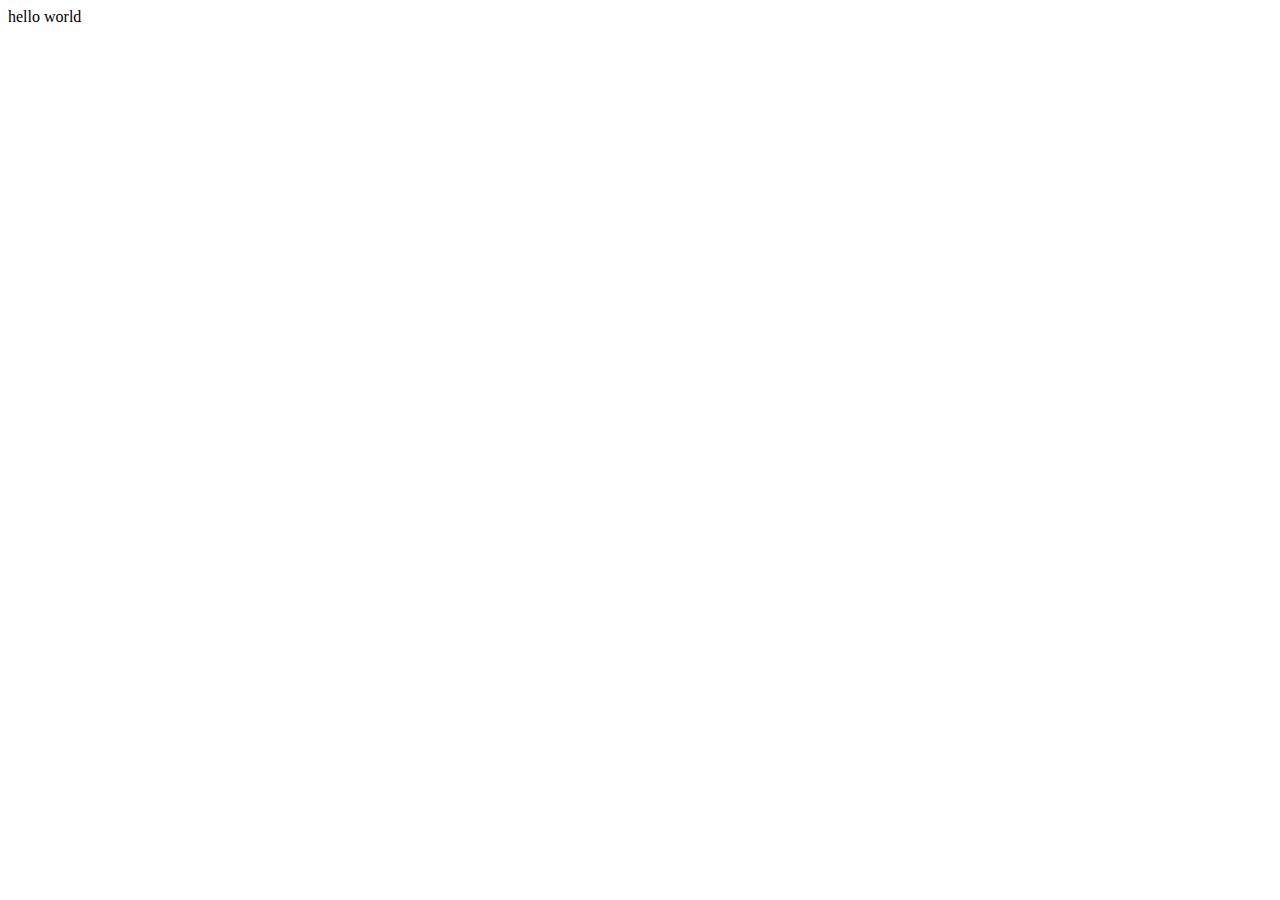
==== tes.html @ 961343cd "menambah text" ====
<!DOCTYPE html>
<html lang="en">
<head>
    <meta charset="UTF-8">
    <meta http-equiv="X-UA-Compatible" content="IE=edge">
    <meta name="viewport" content="width=device-width, initial-scale=1.0">
    <title>Document</title>
</head>
<body>
    hello world
</body>
</html>
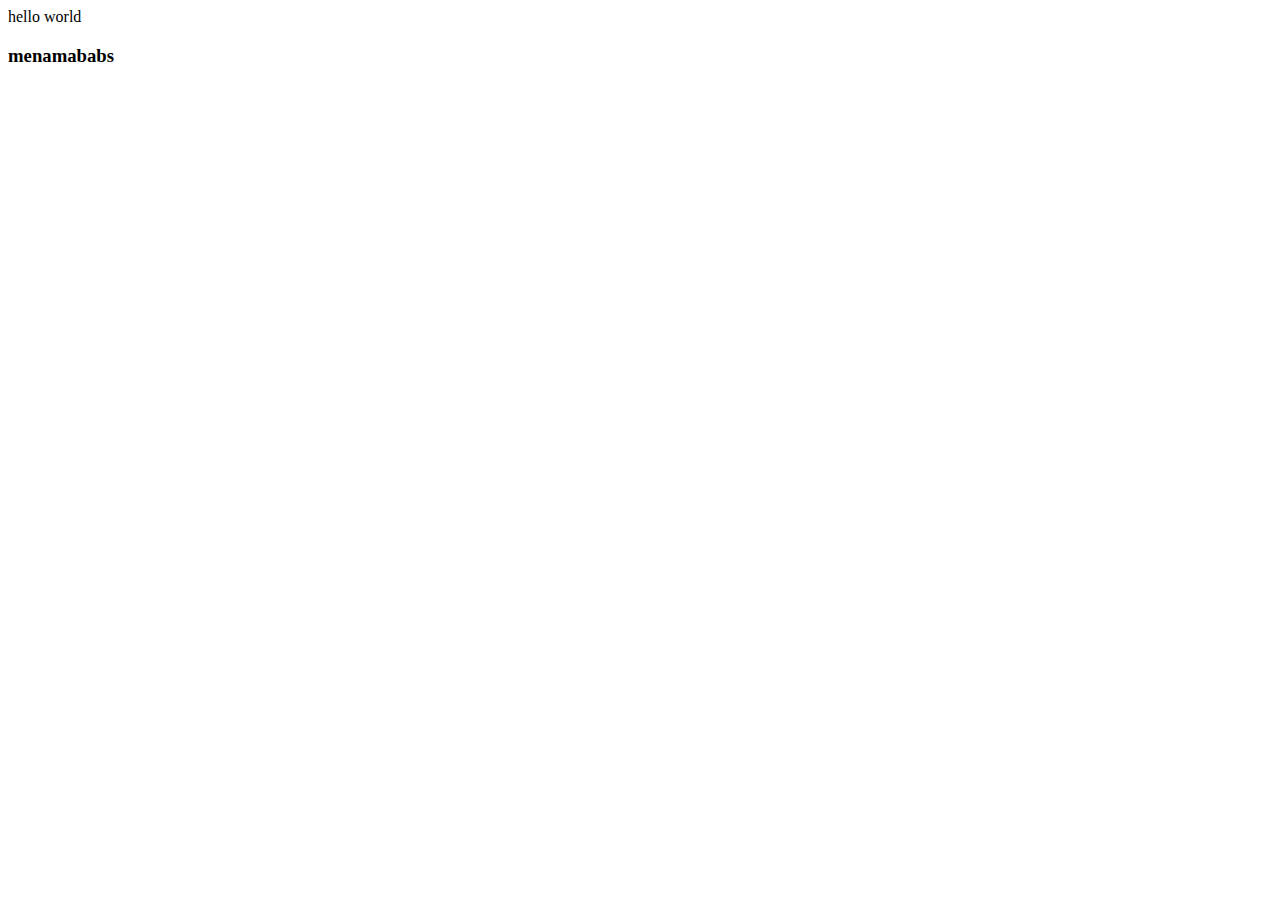
==== commit d47f9cd0: "menambah text" ====
--- a/tes.html
+++ b/tes.html
@@ -8,5 +8,6 @@
 </head>
 <body>
     hello world
+    <h3>menamababs</h3>
 </body>
 </html>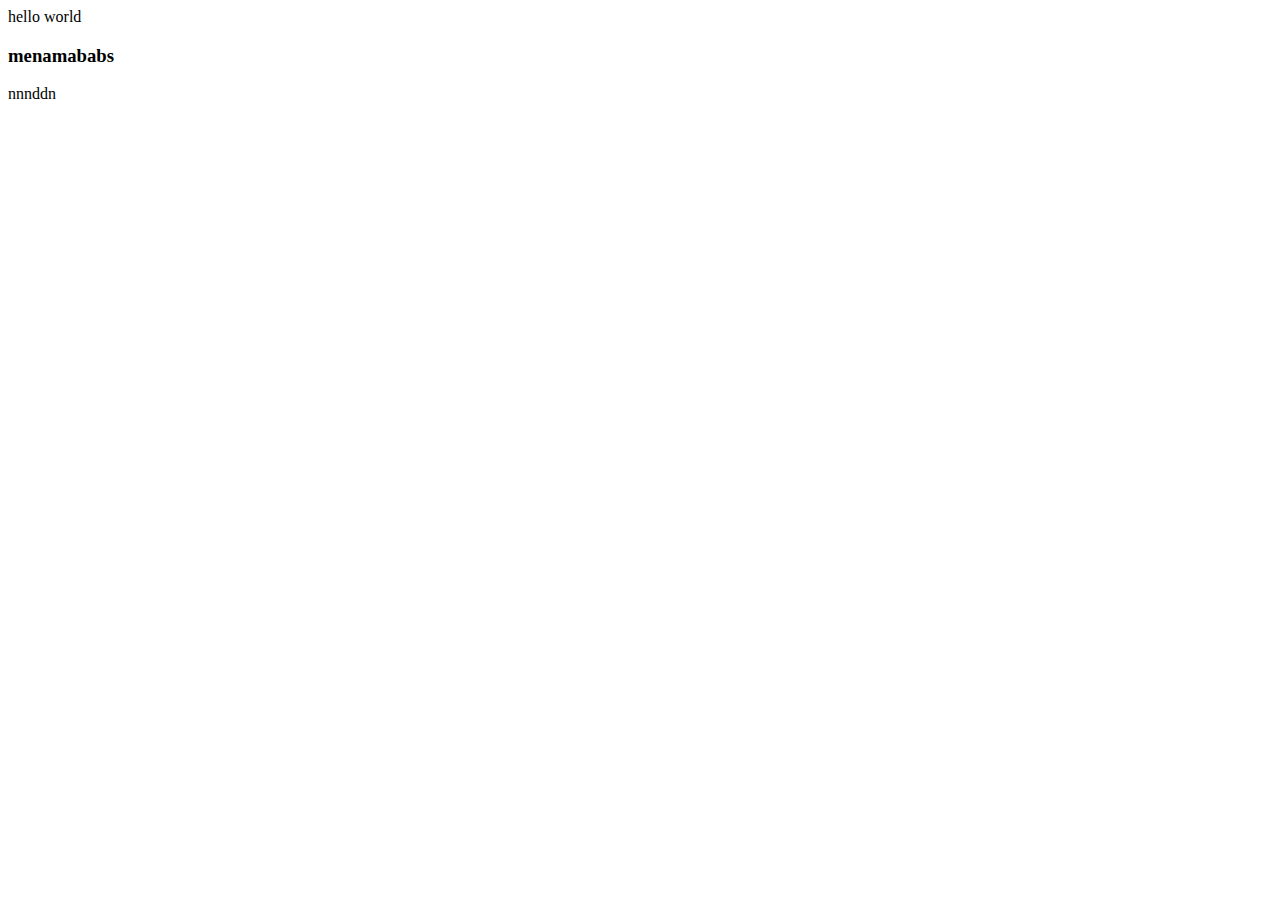
==== commit cfbde5b4: "ubah tekes" ====
--- a/tes.html
+++ b/tes.html
@@ -9,5 +9,6 @@
 <body>
     hello world
     <h3>menamababs</h3>
+    <p>nnnddn</p>
 </body>
 </html>